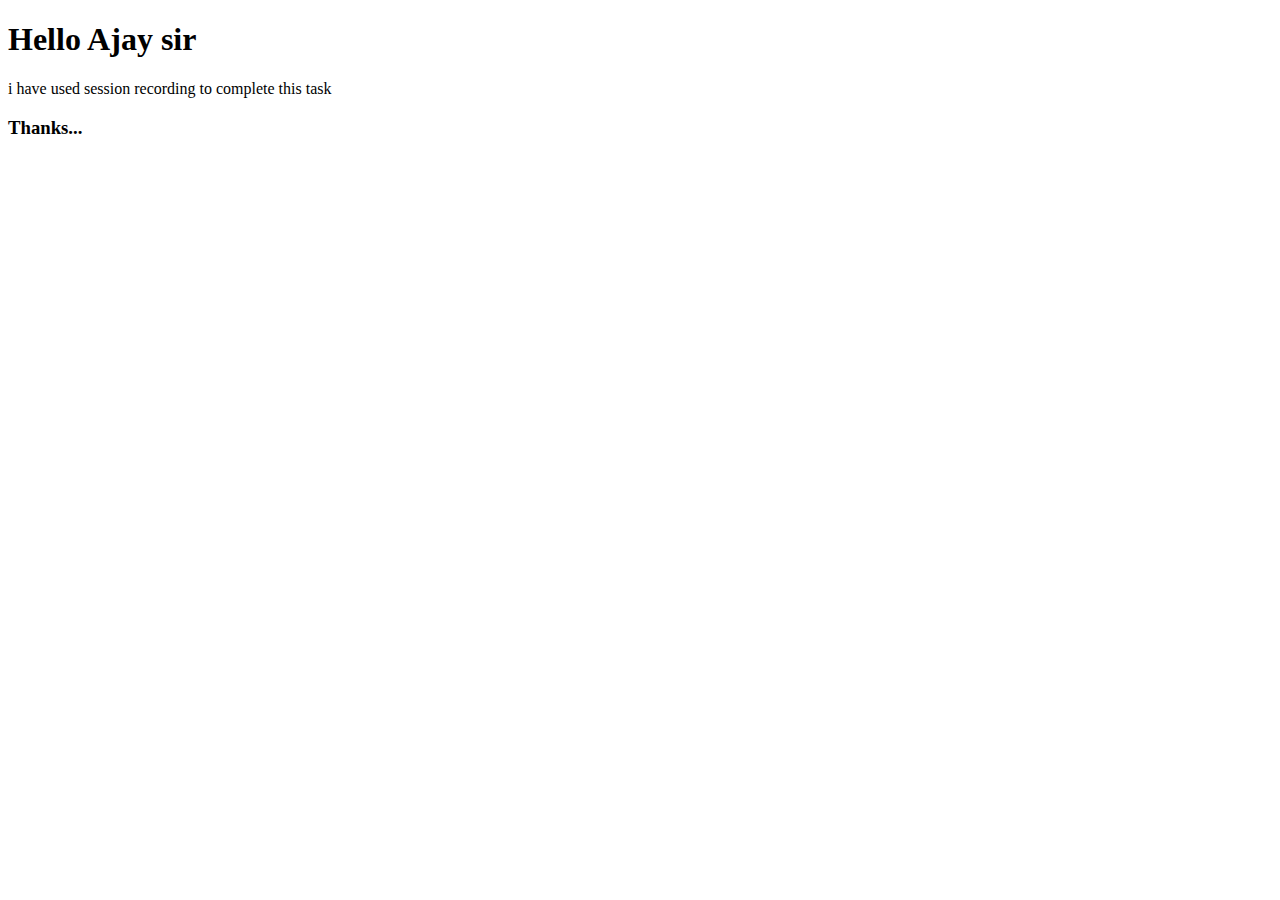
==== index.html @ a79fb60a "first commit" ====
<!DOCTYPE html>
<html lang="en">

<head>
    <meta charset="UTF-8">
    <meta http-equiv="X-UA-Compatible" content="IE=edge">
    <meta name="viewport" content="width=device-width, initial-scale=1.0">
    <title>1st Assignment</title>
</head>

<body>
    <h1>Hello Ajay sir</h1>
    <p>i have used session recording to complete this task</p>
    <h3>Thanks...</h3>
</body>

</html>
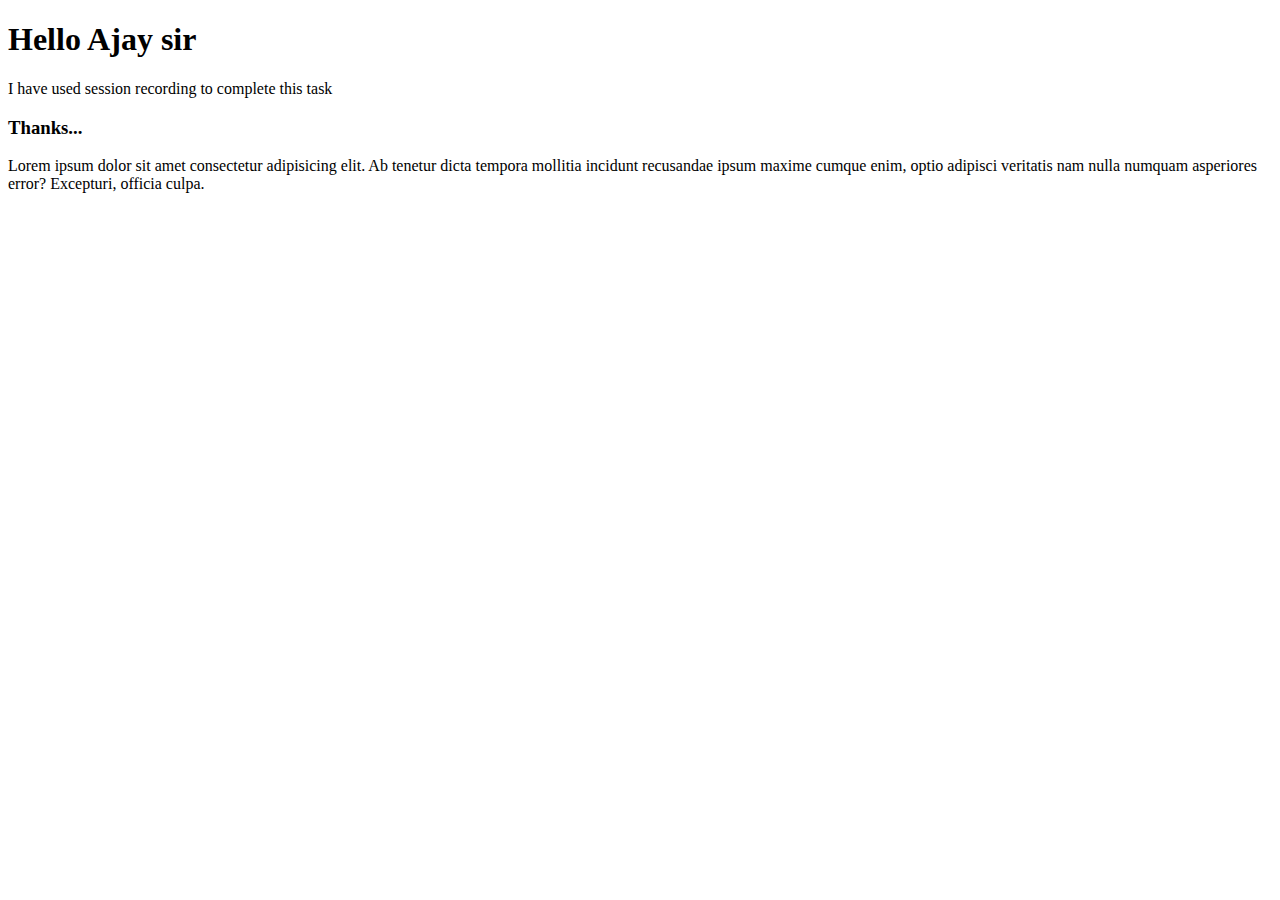
==== commit 042cdb88: "Amits commit" ====
--- a/index.html
+++ b/index.html
@@ -10,8 +10,9 @@
 
 <body>
     <h1>Hello Ajay sir</h1>
-    <p>i have used session recording to complete this task</p>
+    <p> I have used session recording to complete this task</p>
     <h3>Thanks...</h3>
+    <p>Lorem ipsum dolor sit amet consectetur adipisicing elit. Ab tenetur dicta tempora mollitia incidunt recusandae ipsum maxime cumque enim, optio adipisci veritatis nam nulla numquam asperiores error? Excepturi, officia culpa.</p>
 </body>
 
 </html>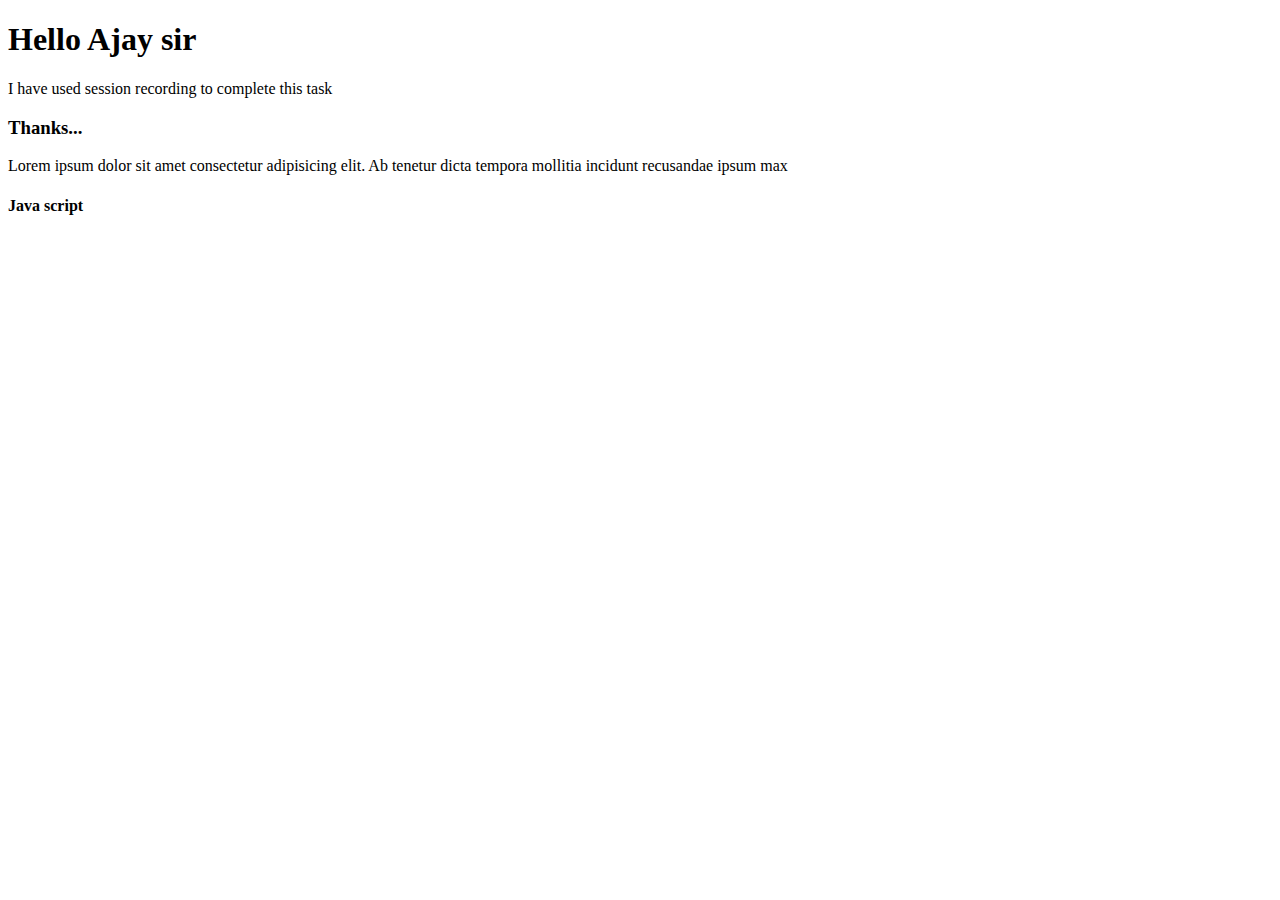
==== commit 58299d93: "commited" ====
--- a/index.html
+++ b/index.html
@@ -12,7 +12,8 @@
     <h1>Hello Ajay sir</h1>
     <p> I have used session recording to complete this task</p>
     <h3>Thanks...</h3>
-    <p>Lorem ipsum dolor sit amet consectetur adipisicing elit. Ab tenetur dicta tempora mollitia incidunt recusandae ipsum maxime cumque enim, optio adipisci veritatis nam nulla numquam asperiores error? Excepturi, officia culpa.</p>
+    <p>Lorem ipsum dolor sit amet consectetur adipisicing elit. Ab tenetur dicta tempora mollitia incidunt recusandae ipsum max</p>
+    <h4>Java script</h4>
 </body>
 
 </html>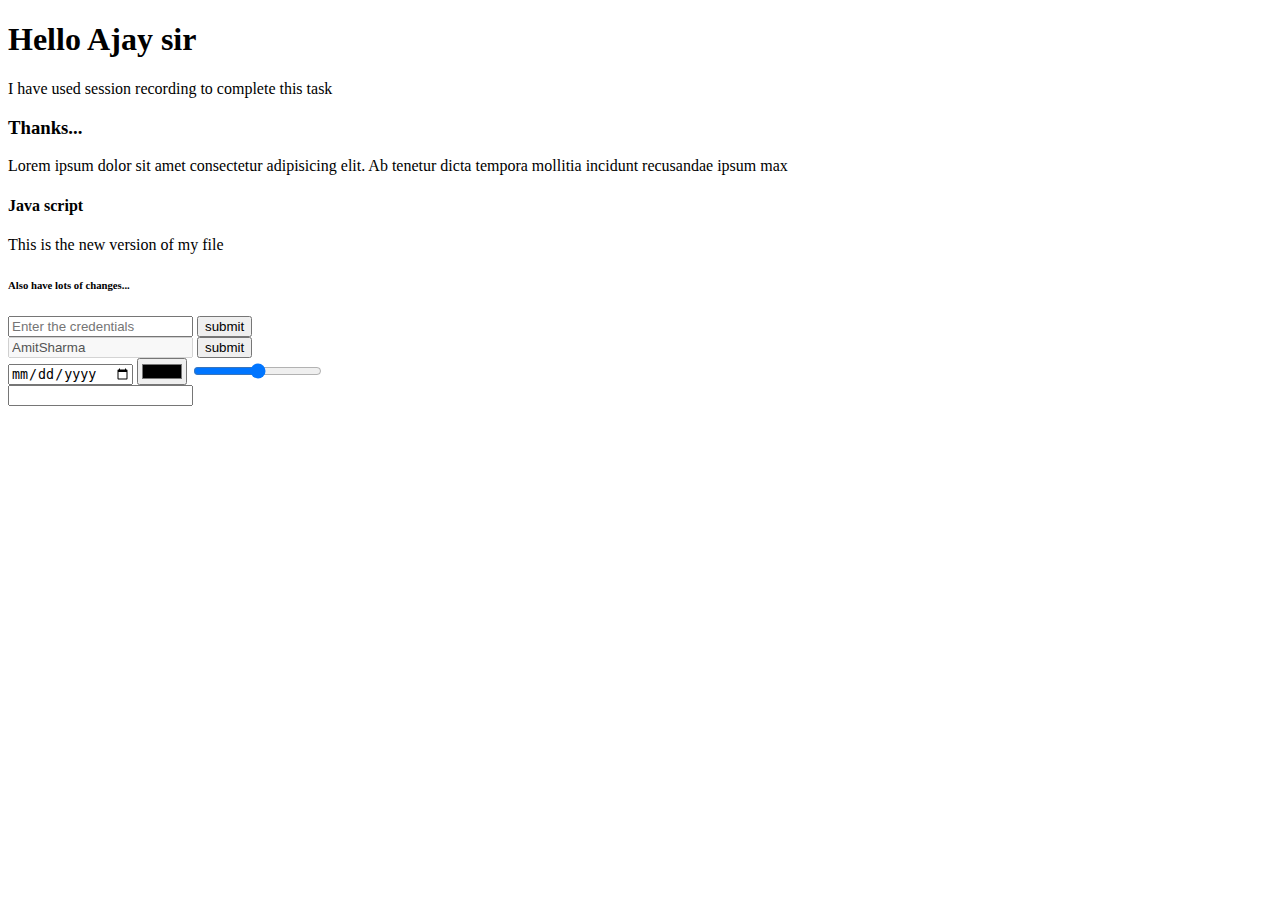
==== commit ce918bfa: "Link changed" ====
--- a/index.html
+++ b/index.html
@@ -12,8 +12,30 @@
     <h1>Hello Ajay sir</h1>
     <p> I have used session recording to complete this task</p>
     <h3>Thanks...</h3>
-    <p>Lorem ipsum dolor sit amet consectetur adipisicing elit. Ab tenetur dicta tempora mollitia incidunt recusandae ipsum max</p>
+    <p>Lorem ipsum dolor sit amet consectetur adipisicing elit. Ab tenetur dicta tempora mollitia incidunt recusandae
+        ipsum max</p>
     <h4>Java script</h4>
+    <p>This is the new version of my file</p>
+    <h6>Also have lots of changes...</h6>
+
+    <form>
+        <input type="text" placeholder="Enter the credentials" required />
+        <button type="submit">submit</button>
+        <br>
+
+        <input type="text" placeholder="Enter the credential" required value="AmitSharma" readonly disabled/>
+        <button type="submit">submit</button>
+        <br>
+
+        <input type="date"/>
+        <input type="color"/>
+        <input type="range"/>
+        <br/>
+        <input type="email"/>
+
+
+
+    </form>
 </body>
 
 </html>